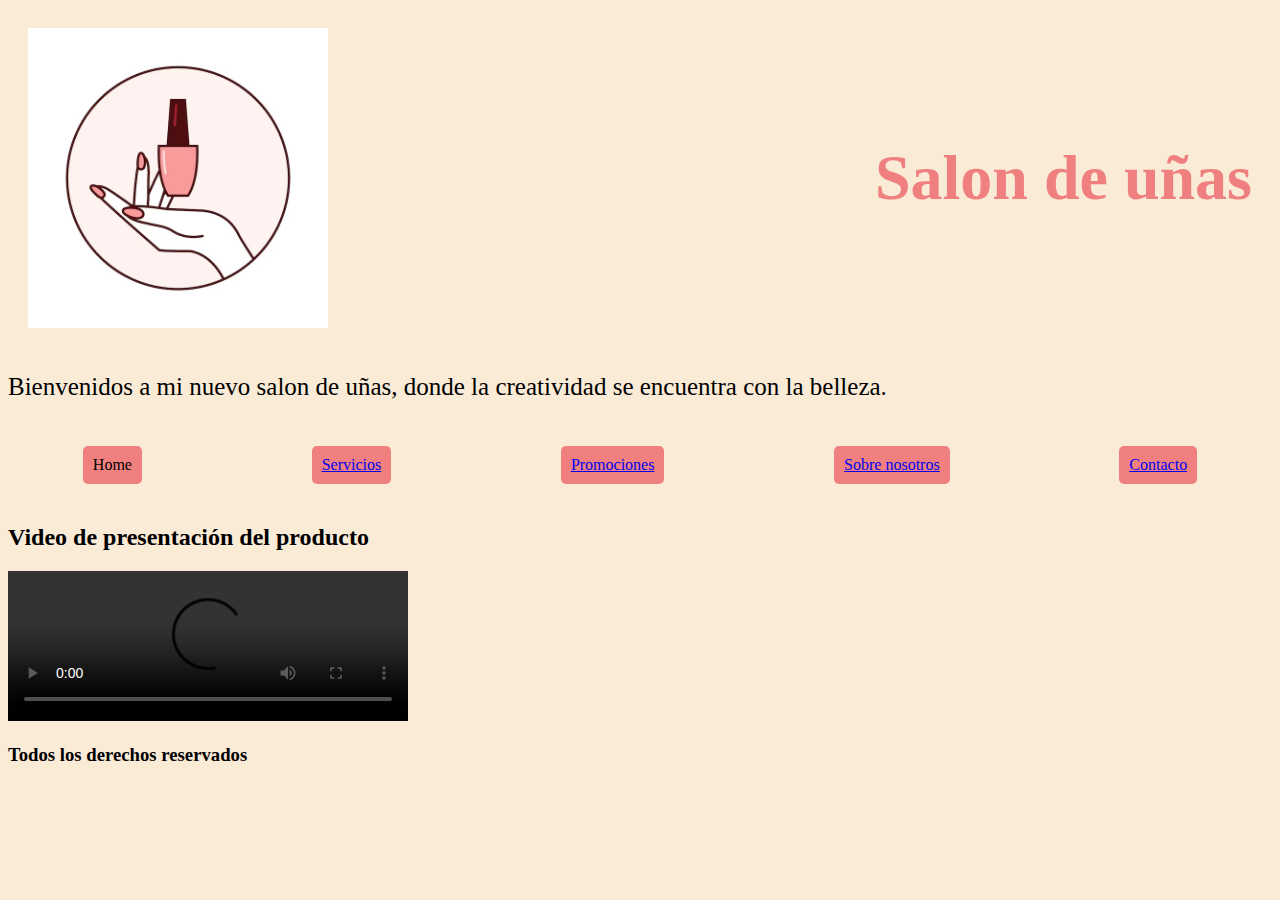
==== index.html @ e0207d2f "Subiendo archivos" ====
<!DOCTYPE html>
<html lang="en">
<head>
    <meta charset="UTF-8">
    <meta name="viewport" content="width=device-width, initial-scale=1.0">
    <title>Pagina principal</title>
    <!-- link de mi css -->
    <head>
        <link rel="stylesheet" href="css/main.css">
    </head>    
</head>
<body>

    <!-- Etiqueta para banner principal -->

    <header> 
        
        <!-- Etiqueta para img -->
        <img src="img/ilustracion-estudio-unas_23-2150854537.avif" alt="Logo de un esmalte de uñas, de distintos colores de rosa">
        <!-- Etiqueta para barra de nav -->
        <!-- Etiqueta para titulo principal -->
        <h1> Salon de uñas </h1>
        
    </header>

    <!-- Etiqueta para contenido principal -->
    <main>
        <section> 
            <article>
                <!-- Etiqueta para parrafos -->
                <p> Bienvenidos a mi nuevo salon de uñas, donde la creatividad se encuentra con la belleza.</p> 
            </article>
        </section>
    </main>
    <nav>
            <!-- Lista desordenada -->
            <ul> 
                <li>Home</li>
                <li>
                    <a href="pages/servicios.html">Servicios</a>
                </li>
                <li>
                    <a href="pages/promociones.html">Promociones</a>
                </li>
                <li>
                    <a href="pages/sobre-nosotros.html">Sobre nosotros</a>
                </li>
                <li> 
                    <a href="pages/contacto.html">Contacto</a>
                </li>
            </ul>
    </nav>
    <!-- Etiqueta para pie de pagina -->
    <footer>
        <!-- Etiqueta para el video -->
        <section>
            <h2>Video de presentación del producto</h2>
            <video controls width="400">
                <source src="videos/Manicure Básica ft. OPI Infinite Shine  _ DBS Beauty Store.mp4" type="video/mp4">
                Tu navegador no soporta el video.
            </video>
        </section>
        <h3>Todos los derechos reservados</h3>
    </footer>
</body>
</html>
---- css/main.css ----
/* Puse los comentarios para acordarme */

body {
    background-color: antiquewhite;
}

header {
    display: flex; /* hace que los elementos esten en fila */
    align-items: center; /* centra verticalmente la imagen y el titulo */
    padding: 20px; /* espacio interno */
}

header img {
        width: 300px; /* ajusta el tamaño de la img */
        height: auto; /* mantiene la proporcion */
}

header h1  {
        color: lightcoral;
        font-size: 64px;
        margin-left: 0px; /* espacio entre la img y el h1 */
        flex: 1; /*permite que el h1 ocupe el espacio restante */
        text-align: right;
}       
section p {
            font-size: 25px;
            color: solid black;
}

nav {
    margin-top: 10px;
    text-align: center;
    width: 100%; /* permite que la barra de nav ocupe todo el ancho */
    margin-top: 15px; /* espacio entre el titulo y el menu */
}

nav ul {
    display: flex; /*muestra los elementos del menu en fila */
    list-style: none; /* elimina los puntos de la lista */
    gap: 20px; 
    padding: 0;
    margin: 0;
}

nav ul li {
    display: inline-block;
    background-color: lightcoral;
    padding: 10px;
    border-radius: 5px;
    margin: 20px auto;

}
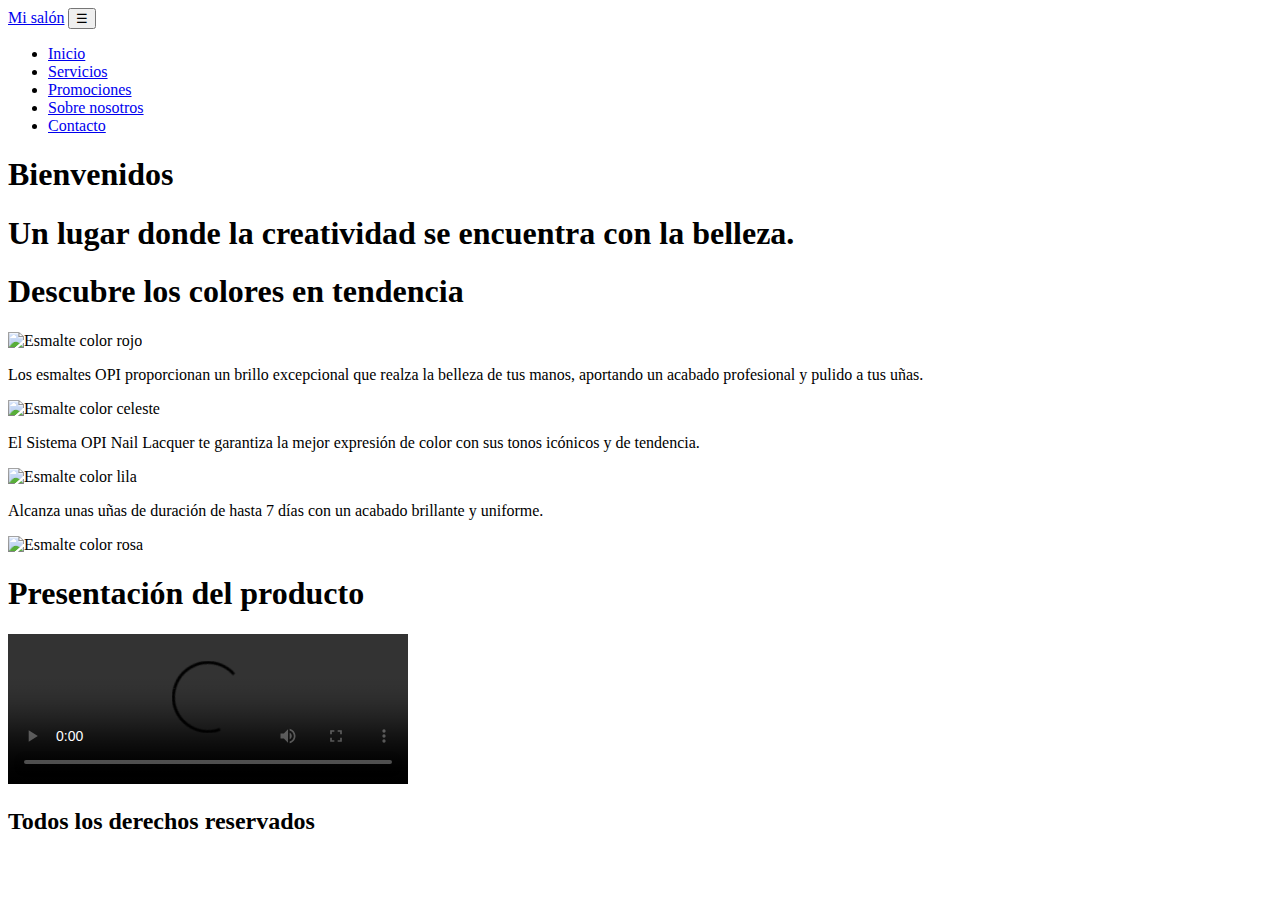
==== commit 1906390b: "Subiendo archivos" ====
--- a/index.html
+++ b/index.html
@@ -1,66 +1,66 @@
 <!DOCTYPE html>
-<html lang="en">
+<html lang="es">
 <head>
     <meta charset="UTF-8">
     <meta name="viewport" content="width=device-width, initial-scale=1.0">
-    <title>Pagina principal</title>
-    <!-- link de mi css -->
-    <head>
-        <link rel="stylesheet" href="css/main.css">
-    </head>    
+    <link rel="stylesheet" href="../desarrollo-entrega/css/main.css"> 
+    <title>Mi salón</title>
 </head>
 <body>
-
-    <!-- Etiqueta para banner principal -->
-
-    <header> 
+    <nav class="navbar">
+        <div class="container">
+            <a class="navbar-brand" href="index.html">Mi salón</a>
+            <button class="navbar-toggler" onclick="toggleMenu()">☰</button>
+            <div class="navbar-menu" id="navbarMenu">
+                <ul>
+                    <li><a href="index.html">Inicio</a></li>
+                    <li><a href="../desarrollo-entrega/pages/servicios.html">Servicios</a></li>
+                    <li><a href="../desarrollo-entrega/pages/promociones.html">Promociones</a></li>
+                    <li><a href="../desarrollo-entrega/pages/sobre-nosotros.html">Sobre nosotros</a></li>
+                    <li><a href="../desarrollo-entrega/pages/contacto.html">Contacto</a></li>
+                </ul>
+            </div>
+        </div>
+    </nav>
+    
+    <div class="container">
+        <h1 class="text-center">Bienvenidos</h1>
+    </div>
+    <h1 class="text-center">Un lugar donde la creatividad se encuentra con la belleza.</h1>
+    <h1>Descubre los colores en tendencia</h1>
+    <script>
+        function toggleMenu() {
+            const menu = document.getElementById('navbarMenu');
+            menu.classList.toggle('active');
+        }
+    </script>
+    <div class="contenedor">
         
-        <!-- Etiqueta para img -->
-        <img src="img/ilustracion-estudio-unas_23-2150854537.avif" alt="Logo de un esmalte de uñas, de distintos colores de rosa">
-        <!-- Etiqueta para barra de nav -->
-        <!-- Etiqueta para titulo principal -->
-        <h1> Salon de uñas </h1>
-        
-    </header>
-
-    <!-- Etiqueta para contenido principal -->
-    <main>
-        <section> 
-            <article>
-                <!-- Etiqueta para parrafos -->
-                <p> Bienvenidos a mi nuevo salon de uñas, donde la creatividad se encuentra con la belleza.</p> 
-            </article>
-        </section>
-    </main>
-    <nav>
-            <!-- Lista desordenada -->
-            <ul> 
-                <li>Home</li>
-                <li>
-                    <a href="pages/servicios.html">Servicios</a>
-                </li>
-                <li>
-                    <a href="pages/promociones.html">Promociones</a>
-                </li>
-                <li>
-                    <a href="pages/sobre-nosotros.html">Sobre nosotros</a>
-                </li>
-                <li> 
-                    <a href="pages/contacto.html">Contacto</a>
-                </li>
-            </ul>
-    </nav>
-    <!-- Etiqueta para pie de pagina -->
+        <div class="img1">
+            <img src="../desarrollo-entrega/img/opi 1.webp" alt="Esmalte color rojo">
+            <p>Los esmaltes OPI proporcionan un brillo excepcional que realza la belleza de tus manos, aportando un acabado profesional y pulido a tus uñas.</p>
+        </div>
+        <div class="img2">
+            <img src="../desarrollo-entrega/img/opi 2.webp" alt="Esmalte color celeste">
+            <p>El Sistema OPI Nail Lacquer te garantiza la mejor expresión de color con sus tonos icónicos y de tendencia.</p>
+        </div>
+        <div class="img3">
+            <img src="../desarrollo-entrega/img/opi 3.webp" alt="Esmalte color lila">
+            <p>Alcanza unas uñas de duración de hasta 7 días con un acabado brillante y uniforme.</p>
+        </div>
+        <div class="img4">
+            <img src="../desarrollo-entrega/img/opi 4.webp" alt="Esmalte color rosa">
+        </div>
+    </div>
     <footer>
-        <!-- Etiqueta para el video -->
+        <!- Etiqueta para el video ->
         <section>
-            <h2>Video de presentación del producto</h2>
+            <h1>Presentación del producto</h1>
             <video controls width="400">
                 <source src="videos/Manicure Básica ft. OPI Infinite Shine  _ DBS Beauty Store.mp4" type="video/mp4">
-                Tu navegador no soporta el video.
             </video>
+            <h2>Todos los derechos reservados</h2>    
         </section>
-        <h3>Todos los derechos reservados</h3>
     </footer>
 </body>
-</html>+</html>
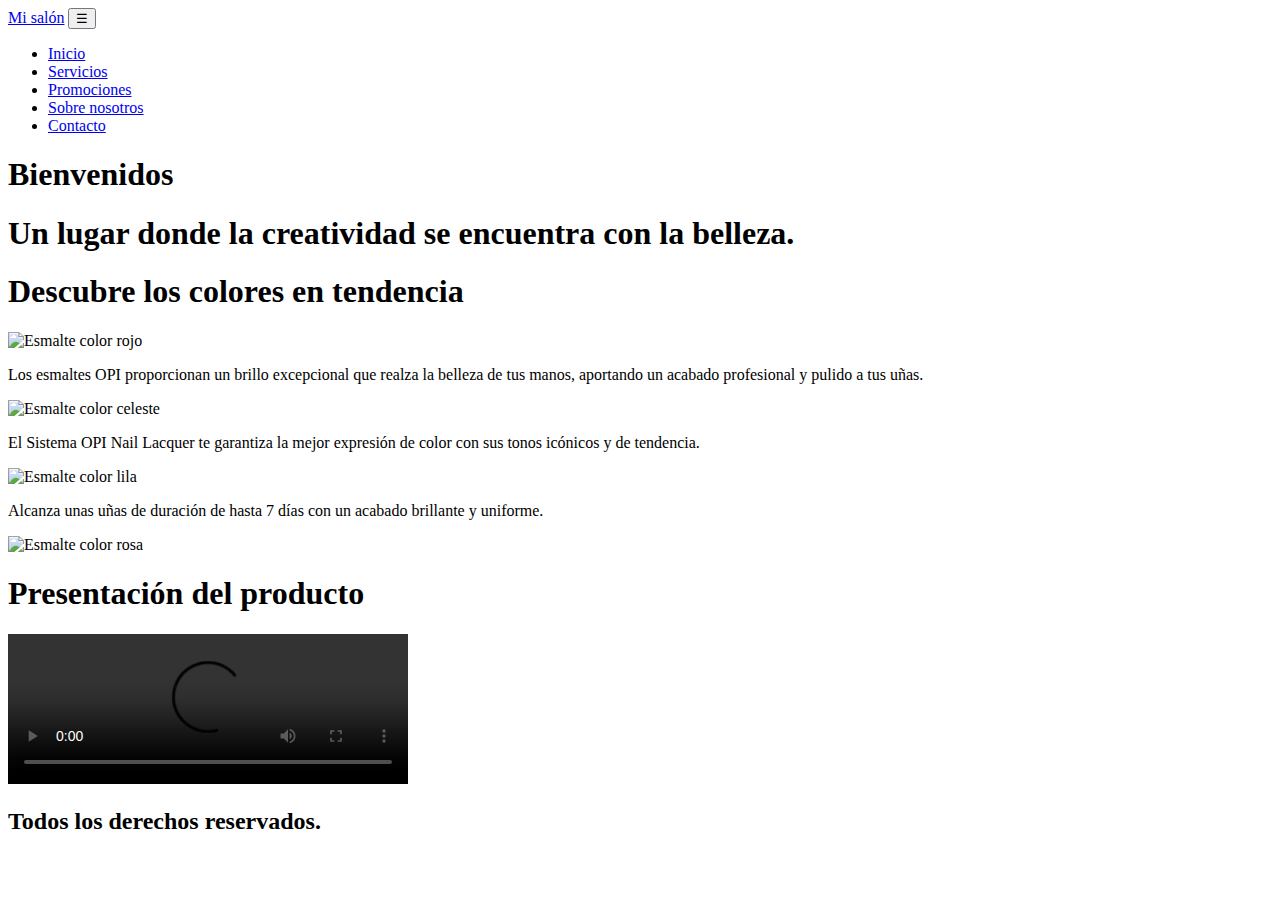
==== commit b2fce8b7: "Actualice index" ====
--- a/index.html
+++ b/index.html
@@ -59,7 +59,7 @@
             <video controls width="400">
                 <source src="videos/Manicure Básica ft. OPI Infinite Shine  _ DBS Beauty Store.mp4" type="video/mp4">
             </video>
-            <h2>Todos los derechos reservados</h2>    
+            <h2>Todos los derechos reservados.</h2>    
         </section>
     </footer>
 </body>
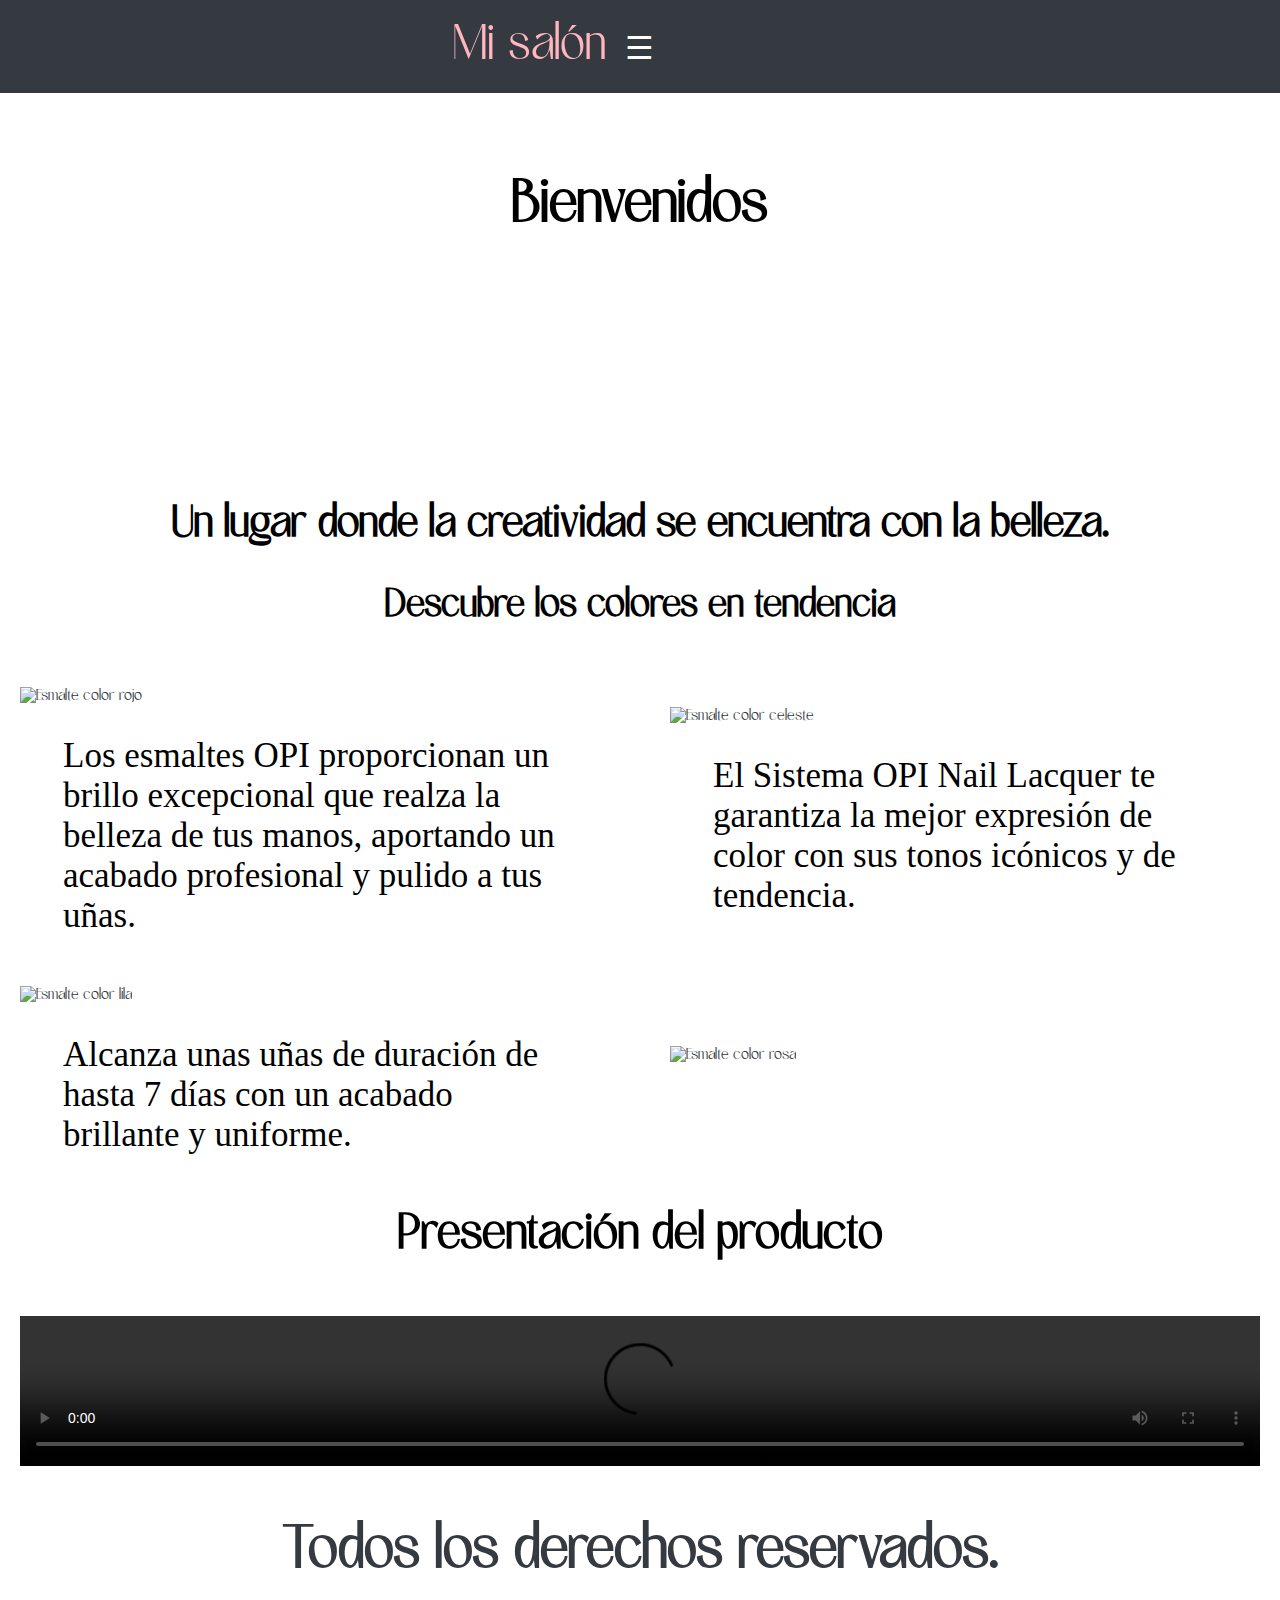
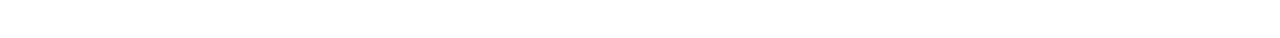
==== commit 64c5c8cc: "Corregi algo del index" ====
--- a/index.html
+++ b/index.html
@@ -3,7 +3,7 @@
 <head>
     <meta charset="UTF-8">
     <meta name="viewport" content="width=device-width, initial-scale=1.0">
-    <link rel="stylesheet" href="../desarrollo-entrega/css/main.css"> 
+    <link rel="stylesheet" href="/css/main.css"> 
     <title>Mi salón</title>
 </head>
 <body>
--- a/css/main.css
+++ b/css/main.css
@@ -0,0 +1,321 @@
+/* Puse los comentarios para acordarme */
+
+body {
+    font-family: 'Roseblue', sans-serif;
+    margin: 0;
+    padding: 0;
+    color: #343a40;
+}
+    
+@font-face {
+    font-family: 'Roseblue';
+    src: url('../css/Roseblue.ttf') format(truetype);
+    font-weight: normal;
+    font-style: normal;
+}
+
+header {
+    display: flex; /* hace que los elementos esten en fila */
+    align-items: center; /* centra verticalmente la imagen y el titulo */
+    justify-content: center;
+    padding: 20px; /* espacio interno */
+    position: relative;
+}      
+section p {
+    font-size: 25px;
+    color: black;
+}
+
+.navbar {
+    background-color: #343a40;
+    color: whitesmoke;
+    padding: 1.5rem;
+}
+
+.container {
+    display: block;
+    justify-content: space-between;
+    font-size: 35px;
+    align-items: center;
+    width: 80%;
+    margin: 0 auto;
+}
+
+.container a {
+    font-size: 35px;
+}
+
+p {
+    display: flex;
+    justify-content: space-between;
+    font-size: 35px;
+    align-items: center;
+    width: 80%;
+    margin: 0 auto;
+}
+
+.navbar-brand {
+    color: lightpink;
+    text-decoration: none;
+    font-size: 30px;
+}
+
+.navbar-toggler {
+    background: none;
+    border: none;
+    color: white;
+    font-size: 1.5rem;
+    cursor: pointer;
+}
+
+.navbar-menu {
+    display: none;
+    margin-top: 0.5rem;
+}
+
+.navbar-menu.active {
+    display: block;
+    flex-direction: column;
+    width: 100%;
+    background-color: #343a40;
+}
+
+.navbar-menu ul {
+    list-style: none;
+    padding: 0;
+}
+
+.navbar-menu li {
+    margin: 0.5rem 0;
+}
+
+.navbar-menu a {
+    color: white;
+    text-decoration: none;
+}
+
+.text-center {
+    margin-top: 100%;
+    text-align: center;
+    justify-content: center;
+    color: black;
+}
+
+.contenedor {
+    display: flex;
+    flex-direction: column;
+    align-items: center;
+    gap: 15px;
+}
+
+.contenedor img {
+    width: 90vw;
+    height: auto;
+    border-radius: 15px;
+    margin: 10px 0;
+    object-fit: cover;
+    padding: 20px;
+}
+
+.contenedor h1{
+    text-align: center;
+    font-size: 30px;
+    margin: 10px;
+    color: black;
+}
+
+.contenedor p {
+    font-family:Georgia, 'Times New Roman', Times, serif;
+    font-size: 28px;
+    color: black;
+}
+
+footer {
+    width: 100%;
+}
+
+footer section {
+    display: flex;
+    justify-content: center;
+    flex-direction: column;
+    align-items: center;
+    text-align: center;
+    padding: 20px;
+}
+
+footer section video{
+    margin: 20px 0;
+    max-width: 100%;
+    width: 100%;
+    height: auto;
+}
+footer section h1 {
+    font-size: 30px;
+    margin: 30px;
+    color: black;
+}
+
+footer section h2{
+    font-size: 25px;
+    margin: 30px;
+    text-align: center;
+}
+
+/* Responsive styles */
+@media (min-width: 600px) {
+    .container {
+        font-size: 50px; /* Tamaño de la fuente del contenedor */
+        width: 80%; /* Ancho del contenedor para pantallas más grandes */
+    }
+
+    .container h1 {
+        font-size: 50px; /* Tamaño del encabezado "Bienvenidos" */
+    }
+
+    .container a {
+        font-size: 30px; /* Tamaño de los enlaces en el contenedor */
+    }
+
+    section p {
+        font-size: 18px; /* Tamaño de la fuente de los párrafos */
+    }
+
+    .navbar {
+        padding: 1rem; /* Padding de la navbar */
+    }
+
+    .navbar-brand {
+        font-size: 24px; /* Tamaño de la marca de la navbar */
+    }
+
+    .navbar-toggler {
+        font-size: 1.5rem; /* Tamaño del botón de la navbar */
+    }
+
+    .navbar-menu.active {
+        font-size: 20px; /* Tamaño de la fuente del menú activo */
+        width: 50%; /* Ancho del menú */
+    }
+
+    .navbar-menu a {
+        font-size: 24px; /* Tamaño de los enlaces en el menú */
+    }
+
+    body h1 {
+        text-align: center;
+        font-size: 40px; /* Tamaño de los encabezados */
+        color: black;
+    }
+
+    .contenedor {
+        display: grid;
+        grid-template-columns: repeat(2, 1fr); /* Dos columnas */
+        grid-gap: 20px; /* Espacio entre los elementos */
+    }
+
+    .contenedor img {
+        width: 100%; /* Ajusta la imagen al ancho del contenedor */
+        max-width: 300px; /* Limita el tamaño máximo de la imagen */
+        height: auto; /* Mantiene la proporción de la imagen */
+        margin-right: 10px; /* Espacio entre la imagen y el texto */
+    }
+
+    .contenedor p {
+        font-size: 30px; /* Tamaño de los párrafos en el contenedor */
+        color: black; 
+    }
+
+    .text-center {
+        margin-top: 20%; /* Espacio superior */
+        font-size: 45px; /* Tamaño del texto centrado */
+    }
+
+    footer section h1 {
+        font-size: 40px; /* Tamaño del encabezado en el footer */
+    }
+
+    footer section h2 {
+        font-size: 30px; /* Tamaño de los encabezados en el footer */
+    }
+}
+
+@media(min-width: 1024px){
+    .container {
+        font-size: 50px; /* Ajusta el tamaño de la fuente del contenedor */
+        width: 30%; /* Aumenta el ancho del contenedor para tablets */
+    }
+    .container h1{
+        font-size: 60px;
+
+    }
+    .container a {
+        font-size: 50px; /* Ajusta el tamaño de los enlaces en el contenedor */
+    }
+    
+    section p {
+        font-size: 20px; /* Reduce el tamaño de la fuente de los párrafos */
+    }
+    
+    .navbar {
+        padding: 1rem; /* Reduce el padding de la navbar */
+    }
+    
+    .navbar-brand a{
+        font-size: 24px; /* Ajusta el tamaño de la marca de la navbar */
+    }
+    
+    .navbar-toggler {
+        font-size: 2rem; /* Reduce el tamaño del botón de la navbar */
+    }
+
+    .navbar-menu.active {
+        font-size: 20px;
+        width: 50%;
+    }
+
+    .navbar-menu a {
+        font-size: 30px;
+    }
+    
+    body h1 {
+        text-align: center;
+        font-size: 40px; /* Ajusta el tamaño de los encabezados */
+        color: black;
+    }
+    
+    .contenedor p {
+        font-size: 50px; /* Ajusta el tamaño de los párrafos en el contenedor */
+    }
+    
+    .contenedor {
+        display: grid;
+        grid-template-columns: repeat(2, 1fr); /* Dos columnas */
+        grid-gap: 20px; /* Espacio entre los elementos */
+    }
+    
+    .contenedor img {
+        width: 450px; /* Asegura que la imagen ocupe el ancho total de su contenedor */
+        /* Limita el tamaño máximo de la imagen */
+        height: auto; /* Mantiene la proporción de la imagen */
+        margin-right: 10px; /* Espacio entre la imagen y el texto */
+    }
+    
+    .contenedor p {
+        font-size: 35px; 
+        color: black; 
+    }
+
+    .text-center {
+        margin-top: 20%;
+        font-size: 45px;
+    }
+
+    footer section h1 {
+        font-size: 50px; /* Ajusta el tamaño del encabezado en el footer */
+    }
+
+    footer section h2 {
+        font-size: 60px; /* Ajusta el tamaño de los encabezados en el footer */
+    }
+}
+
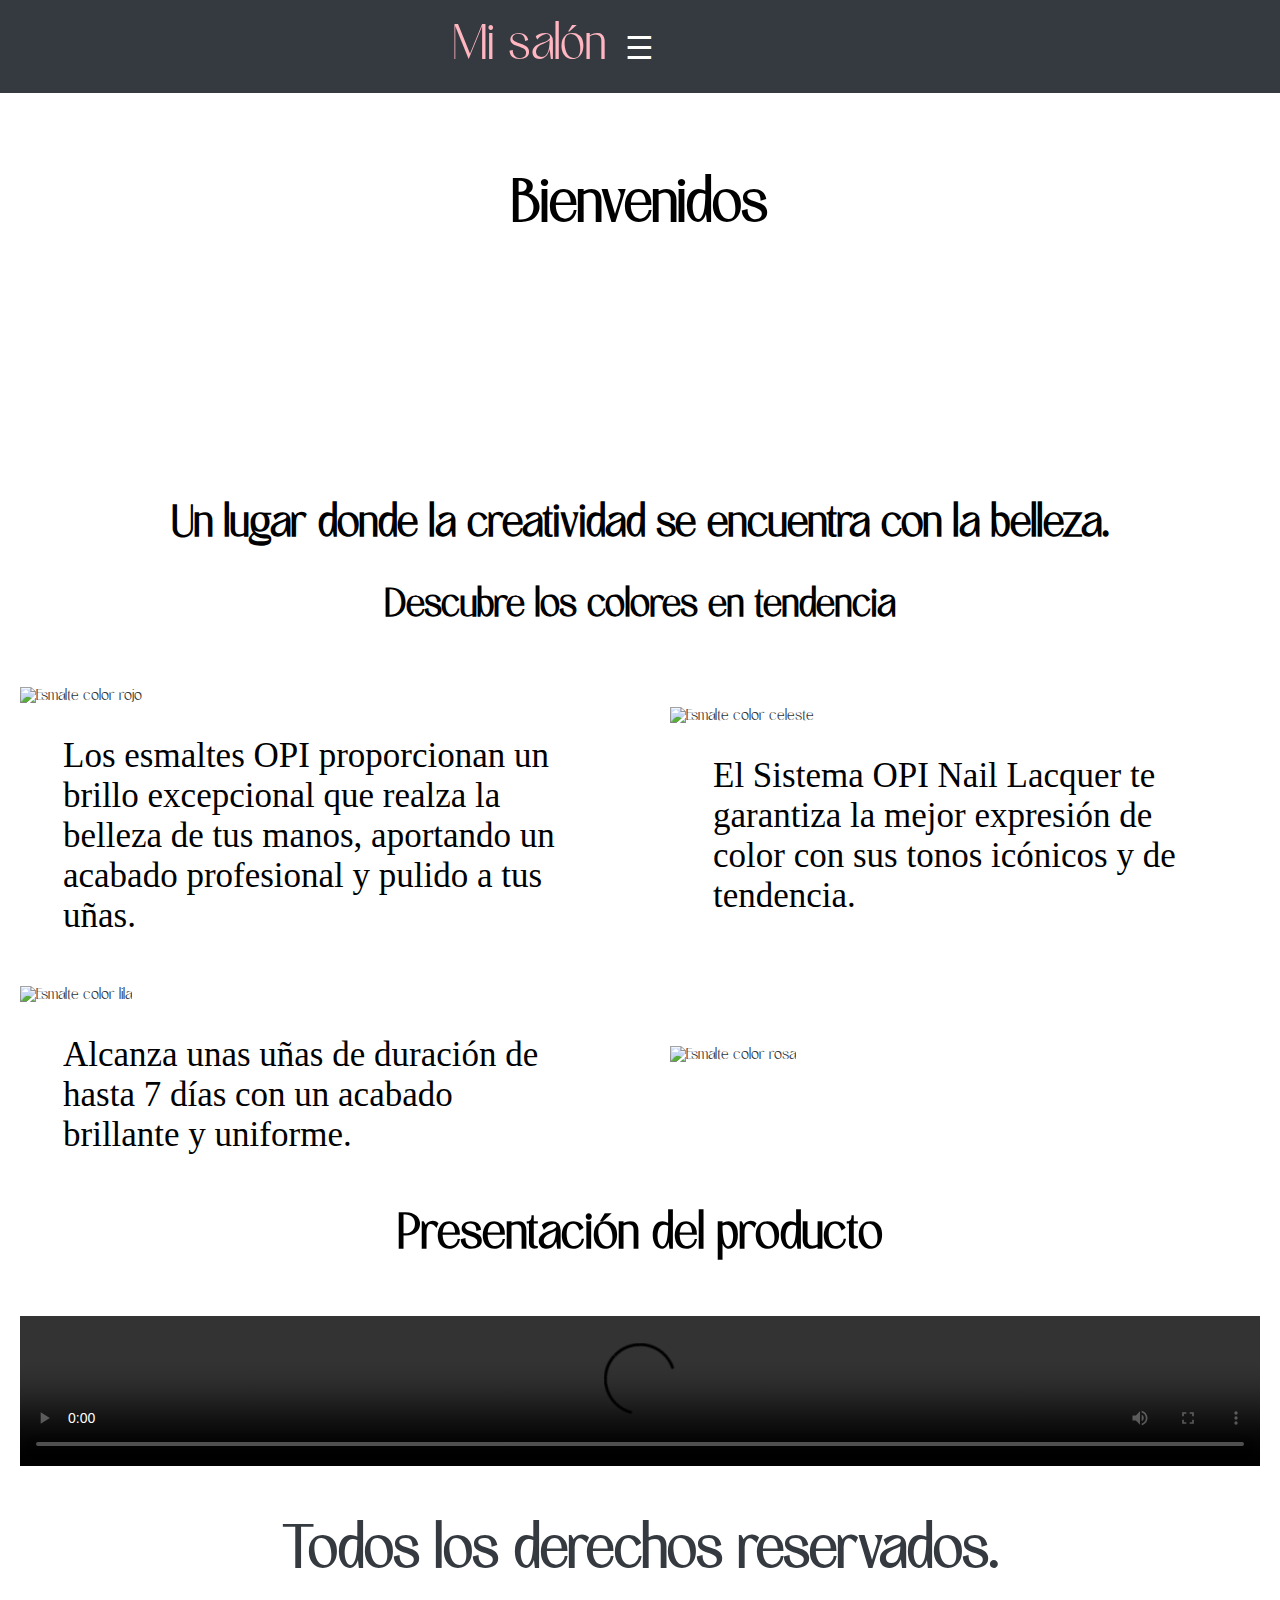
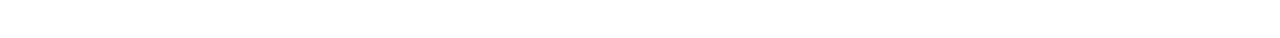
==== commit 5fd59dcc: "Añadiendo css" ====
--- a/index.html
+++ b/index.html
@@ -3,7 +3,7 @@
 <head>
     <meta charset="UTF-8">
     <meta name="viewport" content="width=device-width, initial-scale=1.0">
-    <link rel="stylesheet" href="/css/main.css"> 
+    <link rel="stylesheet" href="css/main.css"> 
     <title>Mi salón</title>
 </head>
 <body>
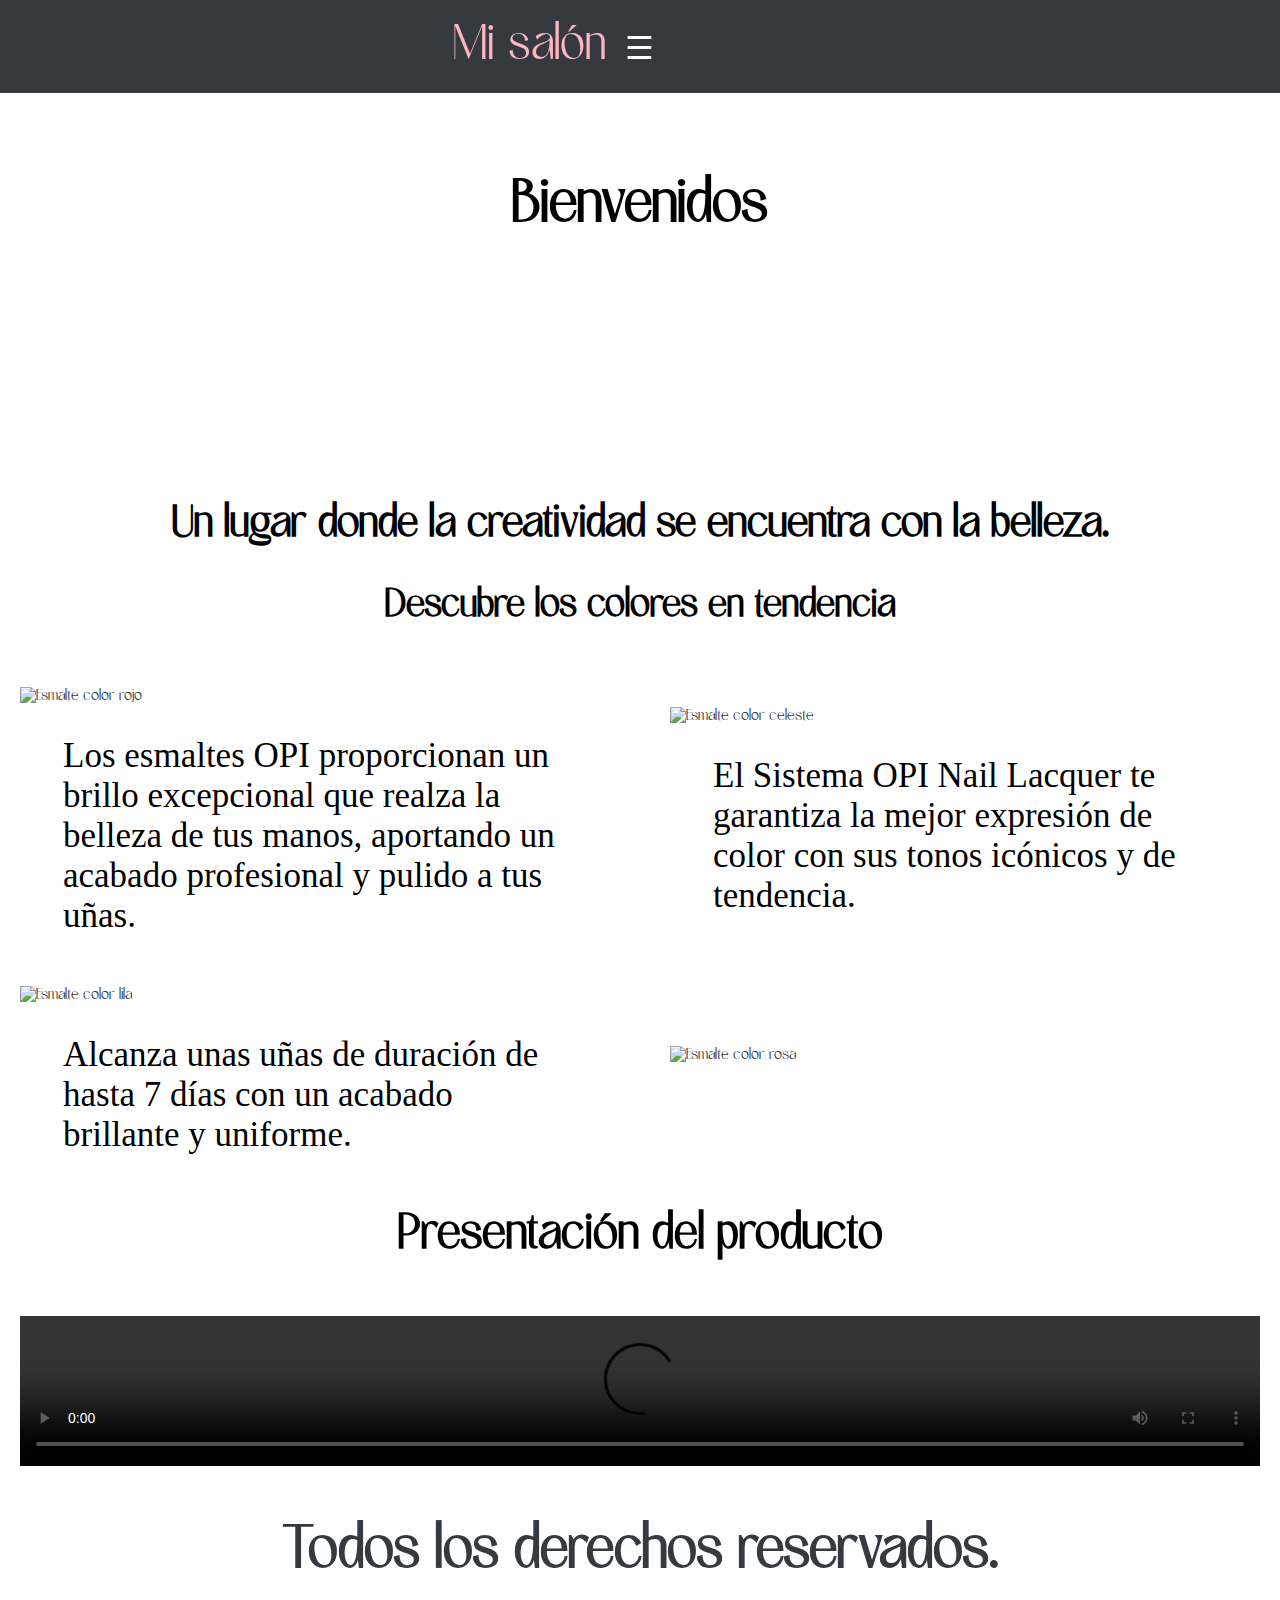
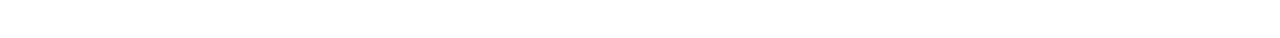
==== commit 268336c4: "Actualice archivos" ====
--- a/index.html
+++ b/index.html
@@ -14,10 +14,10 @@
             <div class="navbar-menu" id="navbarMenu">
                 <ul>
                     <li><a href="index.html">Inicio</a></li>
-                    <li><a href="../desarrollo-entrega/pages/servicios.html">Servicios</a></li>
-                    <li><a href="../desarrollo-entrega/pages/promociones.html">Promociones</a></li>
-                    <li><a href="../desarrollo-entrega/pages/sobre-nosotros.html">Sobre nosotros</a></li>
-                    <li><a href="../desarrollo-entrega/pages/contacto.html">Contacto</a></li>
+                    <li><a href="pages/servicios.html">Servicios</a></li>
+                    <li><a href="pages/promociones.html">Promociones</a></li>
+                    <li><a href="pages/sobre-nosotros.html">Sobre nosotros</a></li>
+                    <li><a href="pages/contacto.html">Contacto</a></li>
                 </ul>
             </div>
         </div>
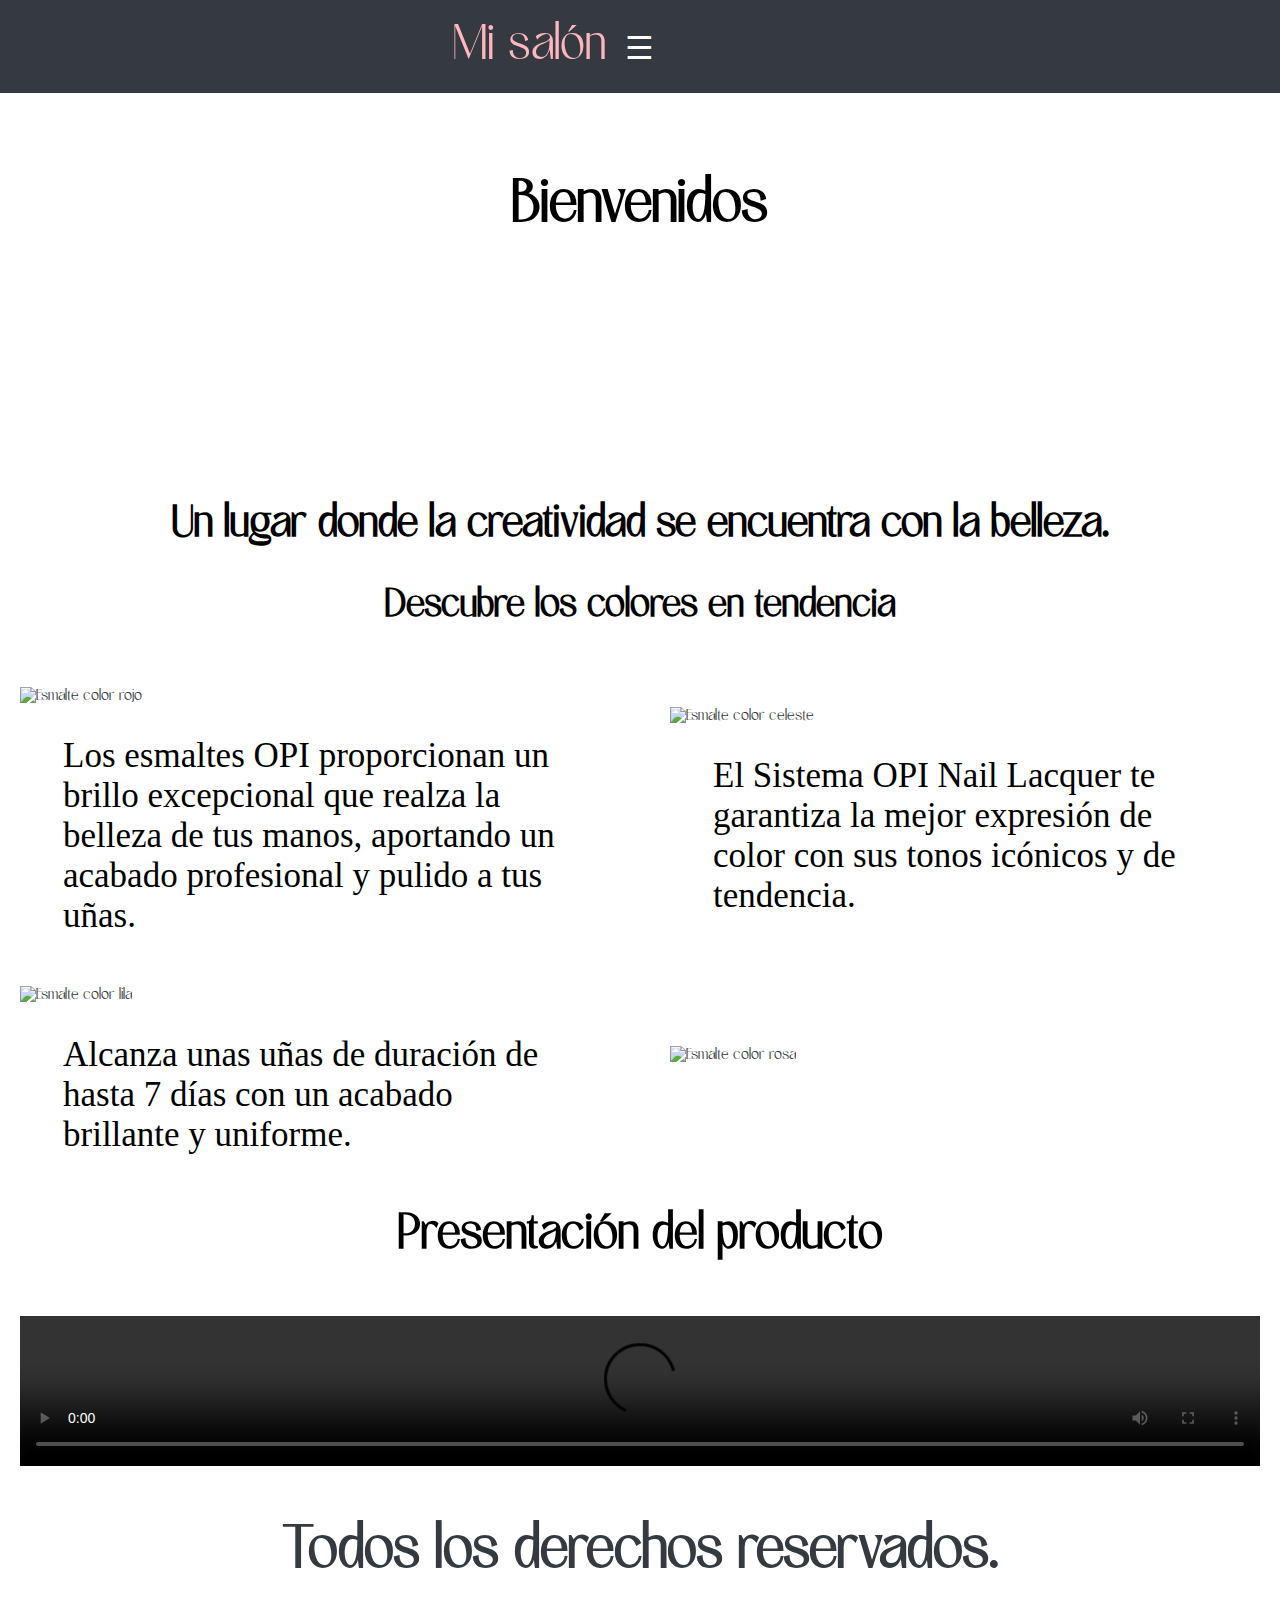
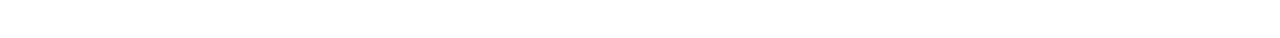
==== commit 07861d78: "Actualice" ====
--- a/index.html
+++ b/index.html
@@ -14,10 +14,10 @@
             <div class="navbar-menu" id="navbarMenu">
                 <ul>
                     <li><a href="index.html">Inicio</a></li>
-                    <li><a href="pages/servicios.html">Servicios</a></li>
-                    <li><a href="pages/promociones.html">Promociones</a></li>
-                    <li><a href="pages/sobre-nosotros.html">Sobre nosotros</a></li>
-                    <li><a href="pages/contacto.html">Contacto</a></li>
+                    <li><a href="/pages/servicios.html">Servicios</a></li>
+                    <li><a href="/pages/promociones.html">Promociones</a></li>
+                    <li><a href="/pages/sobre-nosotros.html">Sobre nosotros</a></li>
+                    <li><a href="/pages/contacto.html">Contacto</a></li>
                 </ul>
             </div>
         </div>
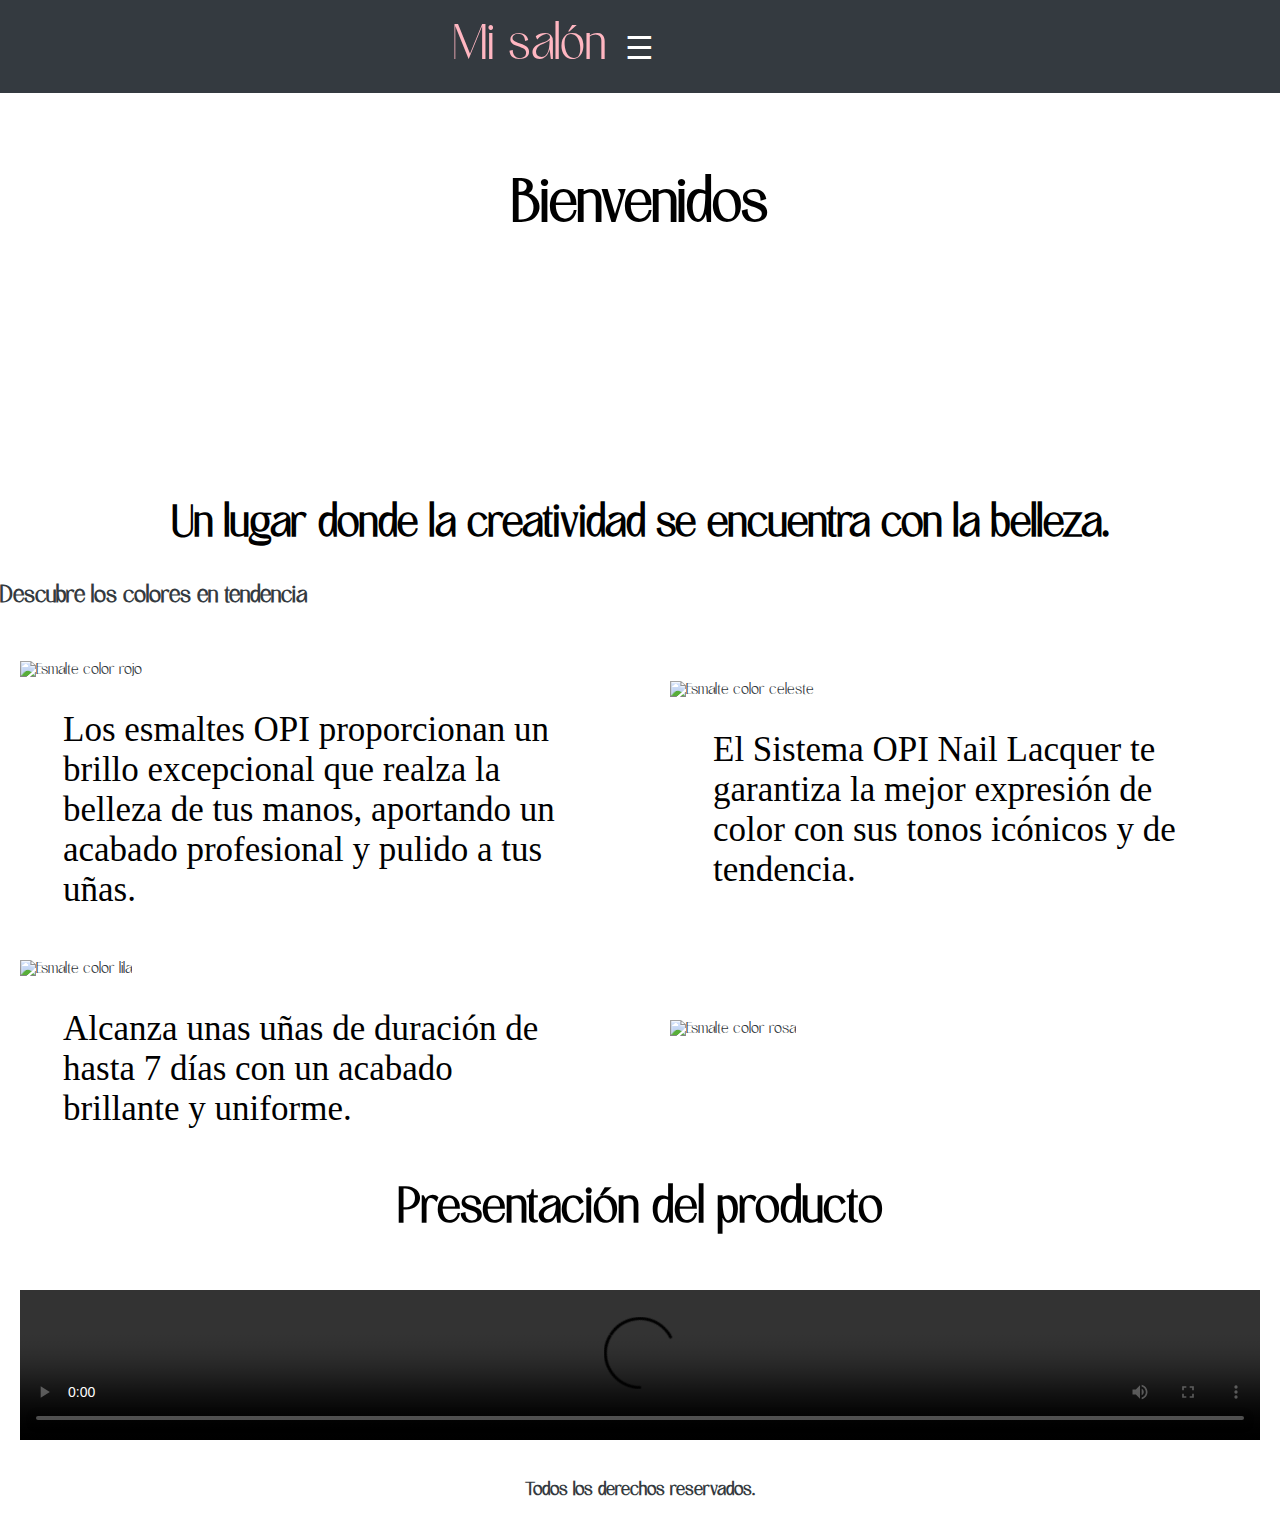
==== commit f88f4c5e: "Arregle cositas" ====
--- a/index.html
+++ b/index.html
@@ -14,10 +14,10 @@
             <div class="navbar-menu" id="navbarMenu">
                 <ul>
                     <li><a href="index.html">Inicio</a></li>
-                    <li><a href="/pages/servicios.html">Servicios</a></li>
-                    <li><a href="/pages/promociones.html">Promociones</a></li>
-                    <li><a href="/pages/sobre-nosotros.html">Sobre nosotros</a></li>
-                    <li><a href="/pages/contacto.html">Contacto</a></li>
+                    <li><a href="pages/servicios.html">Servicios</a></li>
+                    <li><a href="pages/promociones.html">Promociones</a></li>
+                    <li><a href="pages/sobre-nosotros.html">Sobre nosotros</a></li>
+                    <li><a href="pages/contacto.html">Contacto</a></li>
                 </ul>
             </div>
         </div>
@@ -27,7 +27,7 @@
         <h1 class="text-center">Bienvenidos</h1>
     </div>
     <h1 class="text-center">Un lugar donde la creatividad se encuentra con la belleza.</h1>
-    <h1>Descubre los colores en tendencia</h1>
+    <h2>Descubre los colores en tendencia</h2>
     <script>
         function toggleMenu() {
             const menu = document.getElementById('navbarMenu');
@@ -37,19 +37,19 @@
     <div class="contenedor">
         
         <div class="img1">
-            <img src="../desarrollo-entrega/img/opi 1.webp" alt="Esmalte color rojo">
+            <img src="../desarrollo-entrega/img/opi-1.webp" alt="Esmalte color rojo">
             <p>Los esmaltes OPI proporcionan un brillo excepcional que realza la belleza de tus manos, aportando un acabado profesional y pulido a tus uñas.</p>
         </div>
         <div class="img2">
-            <img src="../desarrollo-entrega/img/opi 2.webp" alt="Esmalte color celeste">
+            <img src="../desarrollo-entrega/img/opi-2.webp" alt="Esmalte color celeste">
             <p>El Sistema OPI Nail Lacquer te garantiza la mejor expresión de color con sus tonos icónicos y de tendencia.</p>
         </div>
         <div class="img3">
-            <img src="../desarrollo-entrega/img/opi 3.webp" alt="Esmalte color lila">
+            <img src="../desarrollo-entrega/img/opi-3.webp" alt="Esmalte color lila">
             <p>Alcanza unas uñas de duración de hasta 7 días con un acabado brillante y uniforme.</p>
         </div>
         <div class="img4">
-            <img src="../desarrollo-entrega/img/opi 4.webp" alt="Esmalte color rosa">
+            <img src="../desarrollo-entrega/img/opi-4.webp" alt="Esmalte color rosa">
         </div>
     </div>
     <footer>
@@ -59,7 +59,7 @@
             <video controls width="400">
                 <source src="videos/Manicure Básica ft. OPI Infinite Shine  _ DBS Beauty Store.mp4" type="video/mp4">
             </video>
-            <h2>Todos los derechos reservados.</h2>    
+            <h3>Todos los derechos reservados.</h3>    
         </section>
     </footer>
 </body>
--- a/css/main.css
+++ b/css/main.css
@@ -1,4 +1,5 @@
 /* Puse los comentarios para acordarme */
+/* Main */
 
 body {
     font-family: 'Roseblue', sans-serif;
@@ -21,6 +22,14 @@
     padding: 20px; /* espacio interno */
     position: relative;
 }      
+
+header h1 {
+    color: black;
+    font-size: 64px;
+    margin-top: 20px;
+    text-align: center;
+}
+
 section p {
     font-size: 25px;
     color: black;
@@ -319,3 +328,185 @@
     }
 }
 
+/* Servicios */
+
+header h1  {
+    align-items: center;
+    color: black;
+    font-size: 64px;
+    margin-top: 20px;
+    margin-left: 0px; /* espacio entre la img y el h1 */
+    flex: 1; /*permite que el h1 ocupe el espacio restante */
+    text-align: center;
+}       
+section p {
+    font-size: 25px;
+    color: black;
+}
+
+section article ul li {
+    font-family: Georgia, 'Times New Roman', Times, serif;
+    font-size: 25px;
+    color: black;
+
+}
+
+@media screen and (min-width: 600px) {
+    header img {
+        width: 350px
+    }
+    header h1 {
+        font-size:70px;
+    }
+    main h2 {
+        font-size: 55px;
+        color: lightcoral;
+        margin: 20px;
+    }
+    main ul li {
+        font-size: 40px;
+        margin:20px;
+    }
+    nav ul li {
+        font-size: 35px;
+    }
+    footer h2 {
+        font-size: 30px;
+        margin-left: 20px;
+    }
+   }
+
+/* Promociones */
+
+header h1  {
+    align-items: center;
+    color: black;
+    font-size: 64px;
+    margin-top: 20px;
+    margin-left: 0px; /* espacio entre la img y el h1 */
+    flex: 1; /*permite que el h1 ocupe el espacio restante */
+    text-align: center;
+}       
+
+main ul li{
+    font-family: Georgia, 'Times New Roman', Times, serif;
+    font-size: 25px;
+    color:black;
+}
+
+main h2 {
+    font-size: 30px;
+    color: lightcoral;
+
+}
+
+@media screen and (min-width: 600px) {
+    header img {
+        width: 350px
+    }
+    header h1 {
+        font-size:70px;
+    }
+    main ul li {
+        font-size: 40px;
+        margin: 20px;
+        list-style: none;
+    }
+    main h1 {
+        font-size: 55px;
+    }
+    nav ul li {
+        font-size: 35px;
+    }
+    footer h2 {
+        font-size: 30px;
+        margin: 20px;
+    }
+}
+
+/*Sobre Nosotros */
+
+header h1  {
+    align-items: center;
+    color: black;
+    font-size: 64px;
+    margin-top: 20px;
+    margin-left: 0px; /* espacio entre la img y el h1 */
+    flex: 1; /*permite que el h1 ocupe el espacio restante */
+    text-align: center;
+}       
+
+
+section p {
+    text-align: center;
+    font-family: Georgia, 'Times New Roman', Times, serif;
+    font-size: 25px;
+    color: black;
+    margin: 20px;
+}
+
+@media screen and (min-width: 600px) {
+    header img {
+        width: 350px
+    }
+    header h1 {
+        font-size:70px;
+    }
+    main h1 {
+        font-size: 55px;
+    }
+    main section p {
+        font-size: 40px;
+    }
+    nav ul li {
+        font-size: 35px;
+    }
+    footer h2 {
+        font-size: 30px;
+        margin: 20px;
+    }
+}
+
+/* COntacto */
+
+header h1  {
+    align-items: center;
+    color: black;
+    font-size: 64px;
+    margin-top: 20px;
+    margin-left: 0px; /* espacio entre la img y el h1 */
+    flex: 1; /*permite que el h1 ocupe el espacio restante */
+    text-align: center;
+}       
+
+
+section p {
+    font-family: Georgia, 'Times New Roman', Times, serif;
+    font-size: 25px;
+    color: black;
+    margin: 20px;
+    text-align: center;
+}
+
+@media screen and (min-width: 600px) {
+    header img {
+        width: 350px
+    }
+    header h1 {
+        font-size:70px;
+    }
+    main h1 {
+        font-size: 55px;
+    }
+    main section p {
+        font-size: 40px;
+    }
+    nav ul li {
+        font-size: 35px;
+    }
+    footer h2 {
+        font-size: 30px;
+        margin: 20px;
+    }
+}
+
